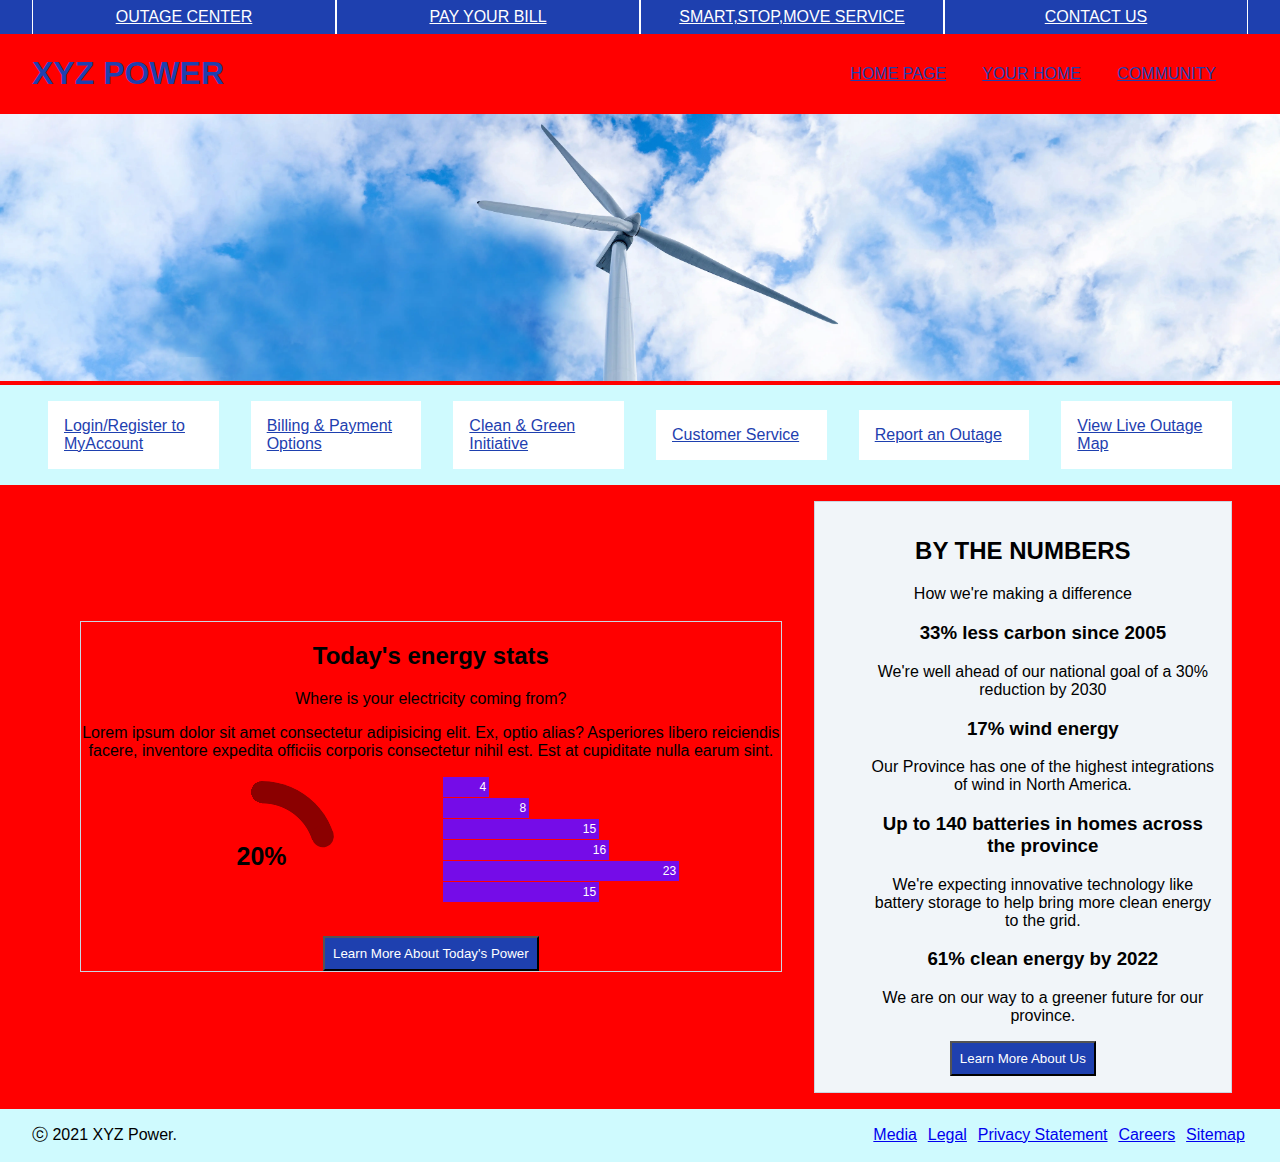
==== index.html @ f3c4d3ed "Index Page" ====
<!DOCTYPE html>
<html lang="en">
  <head>
    <meta charset="UTF-8" />
    <meta name="viewport" content="width=device-width, initial-scale=1.0" />
    <title>XYZ Power</title>

    <!-- <link rel="stylesheet" href="css/modern-reset.css"> -->
    <link rel="stylesheet" href="css/style.css" />
  </head>

  <body>
    <header>
      <nav class="container">
        <a href="#">OUTAGE CENTER</a>
        <a href="#">PAY YOUR BILL</a>
        <a href="#">SMART,STOP,MOVE SERVICE</a>
        <a href="#">CONTACT US</a>
      </nav>
      <div class="container flex">
        <h1>XYZ POWER</h1>
        <div>
          <a href="#">HOME PAGE</a>
          <a href="#">YOUR HOME</a>
          <a href="#">COMMUNITY</a>
        </div>
      </div>
      <img src="img/banner-wind.webp" alt="Wind Turbine" />
    </header>

    <main>
      <div class="container box">
        <a href="#">Login/Register to MyAccount</a>
        <a href="#">Billing & Payment Options</a>
        <a href="#">Clean & Green Initiative</a>
        <a href="#">Customer Service</a>
        <a href="#">Report an Outage</a>
        <a href="#">View Live Outage Map</a>
      </div>

      <section class="container content">
        <div class="today-energy">
          <h2>Today's energy stats</h2>
          <p>Where is your electricity coming from?</p>
          <p>
            Lorem ipsum dolor sit amet consectetur adipisicing elit. Ex, optio
            alias? Asperiores libero reiciendis facere, inventore expedita
            officiis corporis consectetur nihil est. Est at cupiditate nulla
            earum sint.
          </p>
          <section class="energy-stats">
            <div class="pie" style="--p: 20">20%</div>
            <div class="chart">
              <div style="width: 40px">4</div>
              <div style="width: 80px">8</div>
              <div style="width: 150px">15</div>
              <div style="width: 160px">16</div>
              <div style="width: 230px">23</div>
              <div style="width: 150px">15</div>
            </div>
          </section>
          <button>Learn More About Today's Power</button>
        </div>

        <div class="by-the-numbers">
          <h2>BY THE NUMBERS</h2>
          <p>How we're making a difference</p>
          <ul>
            <h3>33% less carbon since 2005</h3>
            <p>
              We're well ahead of our national goal of a 30% reduction by 2030
            </p>
            <h3>17% wind energy</h3>
            <p>
              Our Province has one of the highest integrations of wind in North
              America.
            </p>
            <h3>Up to 140 batteries in homes across the province</h3>
            <p>
              We're expecting innovative technology like battery storage to help
              bring more clean energy to the grid.
            </p>
            <h3>61% clean energy by 2022</h3>
            <p>We are on our way to a greener future for our province.</p>
          </ul>
          <button>Learn More About Us</button>
        </div>
      </section>
    </main>

    <footer>
      <p>ⓒ 2021 XYZ Power.</p>
      <nav>
        <a href="#">Media</a>
        <a href="#">Legal</a>
        <a href="#">Privacy Statement</a>
        <a href="#">Careers</a>
        <a href="#">Sitemap</a>
      </nav>
    </footer>
  </body>
</html>
---- css/style.css ----
body {
  font-family: Arial, sans-serif;
  margin: 0;
}

header nav {
  background-color: #1e40af;
  display: flex;
  justify-content: right;
}

header nav a {
  color: white;
  font-size: 0.7rem;
  padding: 0.5rem;
  border-right: 1px solid #fff;
  border-left: 1px solid #fff;
}

header div h1 {
  color: #1e40af;
}

header div a {
  padding-right: 2rem;
  color: #1e40af;
}

header img {
  width: 100%;
  height: auto;
}

.container {
  max-width: 1920px;
  margin: 0 auto;
  padding: 0 10rem;
  display: flex;
  align-items: center;
}

.flex {
  display: flex;
  align-items: center;
  justify-content: space-between;
}

.box {
  background-color: #cffafe;
}

.box > a {
  background-color: #fff;
  color: #1e40af;
  margin: 1rem;
  padding: 1rem;
  /* justify-content: space-evenly;
  align-items: center; */
}

.content {
  margin: 1rem;
}

.today-energy {
  text-align: center;
  border: 1px solid #cbd5e1;
  margin: 2rem;
}

button {
  background-color: #1e40af;
  color: #fff;
  padding: 0.5rem;
}

.energy-stats {
  display: flex;
  justify-content: space-evenly;
}

.by-the-numbers {
  background-color: #f1f5f9;
  border: 1px solid #cbd5e1;
  padding: 1rem;
  text-align: center;
}

footer {
  background-color: #cffafe;
  align-items: center;
  display: flex;
  justify-content: space-between;
  align-items: center;
  padding: 0.8rem 20rem;
  margin-top: 1rem;
}

footer a {
  padding: 0.2rem;
}

/* 1300px medium */

@media screen and (max-width: 1300px) {
  
  .container {
    padding: 0 2rem;
  }


  body {
    background-color: red;
  }

  header nav a {
    font-size: 1rem;
    text-align: center;
    width: 100%;
  }

  .box > a {
    flex: 1 1 calc(100% / 3 - 1rem);
  }

  footer {
    padding: 0 2rem;
    justify-content: space-between;
    align-items: baseline;
  }

}



/* 800px small */

@media screen and (max-width: 800px) {
  body {
    background-color: green;
  }

  .flex {
    display: block;
    text-align: center;
    margin-bottom: 1rem;
  }

  .box > a{
    width: calc(50% - 0.5rem);
  }

  .content {
    display: block;
  }
}





/* Just for the pie chart */

.pie {
  --p: 20;
  --b: 22px;
  --c: darkred;
  --w: 150px;

  width: var(--w);
  aspect-ratio: 1;
  position: relative;
  display: inline-grid;
  margin: 5px;
  place-content: center;
  font-size: 25px;
  font-weight: bold;
  font-family: sans-serif;
}
.pie:before,
.pie:after {
  content: "";
  position: absolute;
  border-radius: 50%;
}
.pie:before {
  inset: 0;
  background: radial-gradient(farthest-side, var(--c) 98%, #0000) top/var(--b)
      var(--b) no-repeat,
    conic-gradient(var(--c) calc(var(--p) * 1%), #0000 0);
  -webkit-mask: radial-gradient(
    farthest-side,
    #0000 calc(99% - var(--b)),
    #000 calc(100% - var(--b))
  );
  mask: radial-gradient(
    farthest-side,
    #0000 calc(99% - var(--b)),
    #000 calc(100% - var(--b))
  );
}
.pie:after {
  inset: calc(50% - var(--b) / 2);
  background: var(--c);
  transform: rotate(calc(var(--p) * 3.6deg))
    translateY(calc(50% - var(--w) / 2));
}

/* Just for the bar chart */

.chart div {
  font: 12px sans-serif;
  background-color: #750ce8;
  text-align: right;
  padding: 3px;
  margin: 1px;
  color: white;
}
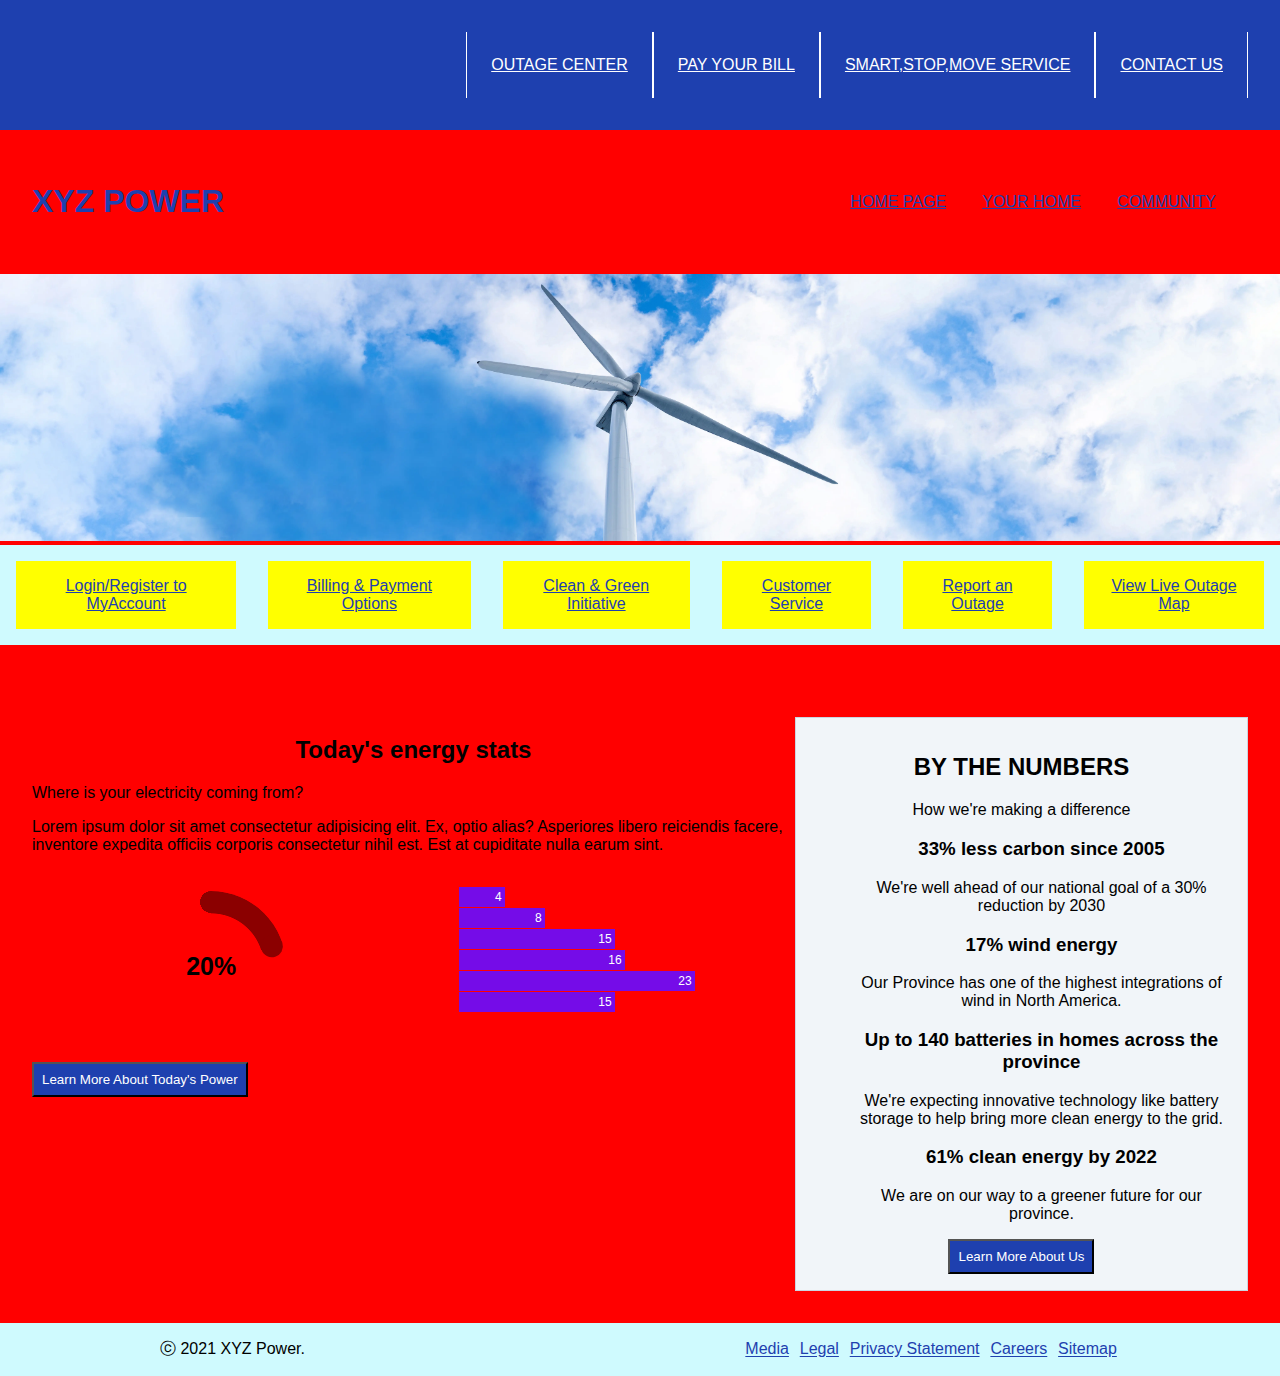
==== commit c7f2505a: "Three pages" ====
--- a/index.html
+++ b/index.html
@@ -5,8 +5,7 @@
     <meta name="viewport" content="width=device-width, initial-scale=1.0" />
     <title>XYZ Power</title>
 
-    <!-- <link rel="stylesheet" href="css/modern-reset.css"> -->
-    <link rel="stylesheet" href="css/style.css" />
+    <link rel="stylesheet" href="css/index.css" />
   </head>
 
   <body>
@@ -17,26 +16,28 @@
         <a href="#">SMART,STOP,MOVE SERVICE</a>
         <a href="#">CONTACT US</a>
       </nav>
-      <div class="container flex">
+      <div class="container top-banner">
         <h1>XYZ POWER</h1>
         <div>
-          <a href="#">HOME PAGE</a>
-          <a href="#">YOUR HOME</a>
-          <a href="#">COMMUNITY</a>
+          <a href="index.html">HOME PAGE</a>
+          <a href="home.html">YOUR HOME</a>
+          <a href="community.html">COMMUNITY</a>
         </div>
       </div>
       <img src="img/banner-wind.webp" alt="Wind Turbine" />
     </header>
 
     <main>
-      <div class="container box">
-        <a href="#">Login/Register to MyAccount</a>
-        <a href="#">Billing & Payment Options</a>
-        <a href="#">Clean & Green Initiative</a>
-        <a href="#">Customer Service</a>
-        <a href="#">Report an Outage</a>
-        <a href="#">View Live Outage Map</a>
-      </div>
+      <section>
+        <div class="top-content">
+          <a href="#">Login/Register to MyAccount</a>
+          <a href="#">Billing & Payment Options</a>
+          <a href="#">Clean & Green Initiative</a>
+          <a href="#">Customer Service</a>
+          <a href="#">Report an Outage</a>
+          <a href="#">View Live Outage Map</a>
+        </div>
+      </section>
 
       <section class="container content">
         <div class="today-energy">
--- a/css/index.css
+++ b/css/index.css
@@ -0,0 +1,223 @@
+body {
+  font-family: Arial, sans-serif;
+  margin: 0;
+}
+
+header nav {
+  background-color: #1e40af;
+  display: flex;
+  justify-content: right;
+}
+
+header nav a {
+  color: white;
+  font-size: 0.7rem;
+  padding: 0.5rem;
+  border-right: 1px solid #fff;
+  border-left: 1px solid #fff;
+}
+
+header div h1 {
+  color: #1e40af;
+}
+
+header div a {
+  padding-right: 2rem;
+  color: #1e40af;
+}
+
+.top-content {
+  display: flex;
+  text-align: center;
+  justify-content: space-evenly;
+}
+
+header img {
+  width: 100%;
+  height: auto;
+}
+
+.top-banner {
+  display: flex;
+  align-items: center;
+  justify-content: space-between;
+}
+
+.container {
+  max-width: 1920px;
+  margin: 0 auto;
+  padding: 0 10rem;
+}
+
+main img {
+  width: 50%;
+  height: auto;
+}
+
+.content {
+  margin-top: 2.5rem;
+  display: flex;
+  justify-content: flex-end;
+}
+
+h2 {
+  text-align: center;
+}
+
+.description {
+  padding: 1rem;
+}
+
+a {
+  color: #1e40af;
+}
+
+.top-content {
+  background-color: #cffafe;
+}
+
+section a {
+  background-color: #fff;
+  padding: 1rem;
+  margin: 1rem;
+}
+
+button {
+  background-color: #1e40af;
+  color: #fff;
+  padding: 0.5rem;
+}
+
+.energy-stats {
+  display: flex;
+  justify-content: space-around;
+  padding: 1rem;
+  text-align: center;
+}
+.by-the-numbers {
+  background-color: #f1f5f9;
+  border: 1px solid #cbd5e1;
+  padding: 1rem;
+  text-align: center;
+}
+
+footer h2 {
+  background-color: #f3f4f6;
+}
+
+footer {
+  background-color: #cffafe;
+  align-items: center;
+  display: flex;
+  justify-content: space-between;
+  align-items: center;
+  padding: 0 10rem;
+}
+
+footer a {
+  padding: 0.2rem;
+}
+
+
+
+
+@media (max-width: 1300px) {
+  body {background-color: red;}
+
+  section a {
+    background-color: yellow;
+    padding: 1rem;
+    width: 1 1 calc(50% - 1rem);
+  }
+
+  .container {
+    max-width: 1300px;
+    padding: 2rem;
+  }
+
+  header nav a {
+    font-size: 1rem;
+    padding: 1.5rem;
+  }
+
+
+}
+
+@media (max-width: 768px) {
+  body {background-color: green;}
+  
+  .top-banner {
+    display: block;
+    text-align: center;
+  }
+
+  .container {
+    max-width: 800px;
+    padding: 1rem;
+  }
+
+}
+
+
+
+
+
+
+
+/* Just for the pie chart */
+
+.pie {
+  --p: 20;
+  --b: 22px;
+  --c: darkred;
+  --w: 150px;
+
+  width: var(--w);
+  aspect-ratio: 1;
+  position: relative;
+  display: inline-grid;
+  margin: 5px;
+  place-content: center;
+  font-size: 25px;
+  font-weight: bold;
+  font-family: sans-serif;
+}
+.pie:before,
+.pie:after {
+  content: "";
+  position: absolute;
+  border-radius: 50%;
+}
+.pie:before {
+  inset: 0;
+  background: radial-gradient(farthest-side, var(--c) 98%, #0000) top/var(--b)
+      var(--b) no-repeat,
+    conic-gradient(var(--c) calc(var(--p) * 1%), #0000 0);
+  -webkit-mask: radial-gradient(
+    farthest-side,
+    #0000 calc(99% - var(--b)),
+    #000 calc(100% - var(--b))
+  );
+  mask: radial-gradient(
+    farthest-side,
+    #0000 calc(99% - var(--b)),
+    #000 calc(100% - var(--b))
+  );
+}
+.pie:after {
+  inset: calc(50% - var(--b) / 2);
+  background: var(--c);
+  transform: rotate(calc(var(--p) * 3.6deg))
+    translateY(calc(50% - var(--w) / 2));
+}
+
+/* Just for the bar chart */
+
+.chart div {
+  font: 12px sans-serif;
+  background-color: #750ce8;
+  text-align: right;
+  padding: 3px;
+  margin: 1px;
+  color: white;
+}
